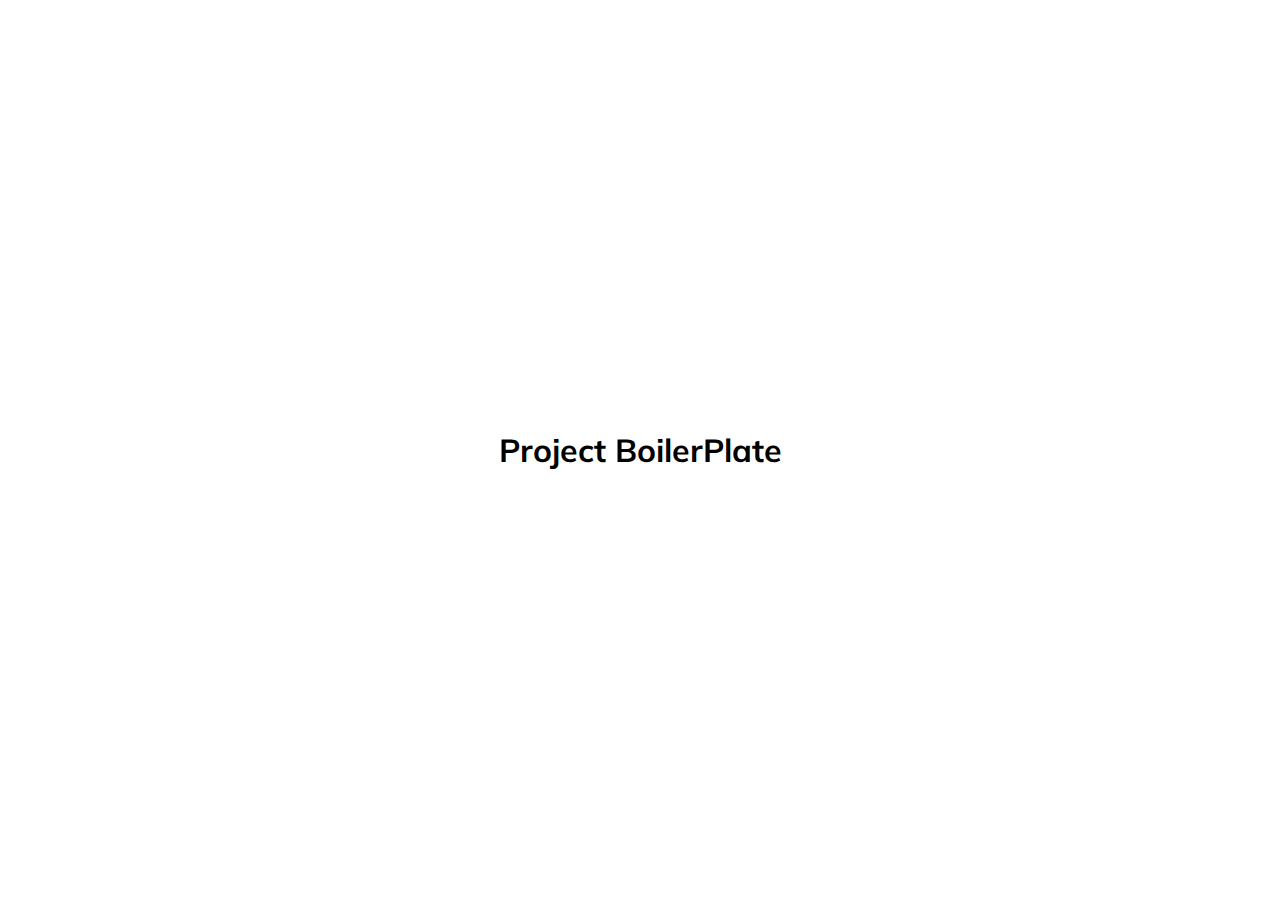
==== PJ2: Prgress Steps/index.html @ b9192a88 "Project 2" ====
<!DOCTYPE html>
<html lang="en">
<head>
    <meta charset="UTF-8">
    <title>Project</title>
    <meta name="viewport" content="width=device-width, initial-scale=1.0">
    <link rel="stylesheet" href="https://cdnjs.cloudflare.com/ajax/libs/font-awesome/5.15.1/css/all.min.css" integrity="sha512-+4zCK9k+qNFUR5X+cKL9EIR+ZOhtIloNl9GIKS57V1MyNsYpYcUrUeQc9vNfzsWfV28IaLL3i96P9sdNyeRssA==" crossorigin="anonymous" />
    <link rel="stylesheet" href="style.css">
    
</head>
<body>
    <h1>Project BoilerPlate</h1>
    

    <script src="script.js"></script>
</body>
</html>
---- PJ2: Prgress Steps/style.css ----
@import url('https://fonts.googleapis.com/css2?family=Muli&display=swap');

* {
    box-sizing: border-box;
}

body {
    font-family: 'Muli', sans-serif;
    margin: 0;
    flex-direction: column;
    display: flex;
    align-items: center;
    justify-content: center;
    height: 100vh;
    overflow: hidden;
}
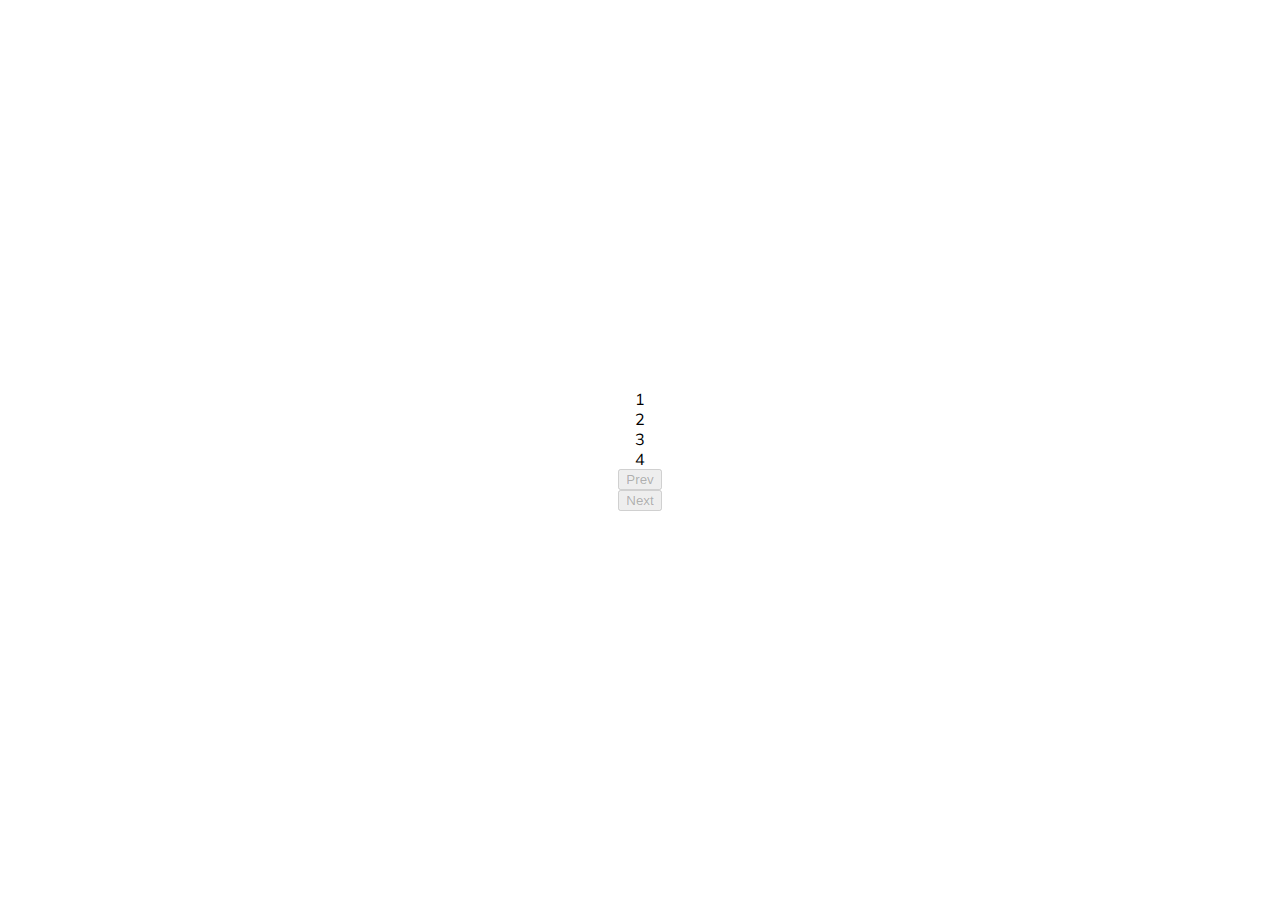
==== commit 9df015ea: "ui project" ====
--- a/PJ2: Prgress Steps/index.html
+++ b/PJ2: Prgress Steps/index.html
@@ -2,15 +2,25 @@
 <html lang="en">
 <head>
     <meta charset="UTF-8">
-    <title>Project</title>
+    <title>Progress Steps</title>
     <meta name="viewport" content="width=device-width, initial-scale=1.0">
     <link rel="stylesheet" href="https://cdnjs.cloudflare.com/ajax/libs/font-awesome/5.15.1/css/all.min.css" integrity="sha512-+4zCK9k+qNFUR5X+cKL9EIR+ZOhtIloNl9GIKS57V1MyNsYpYcUrUeQc9vNfzsWfV28IaLL3i96P9sdNyeRssA==" crossorigin="anonymous" />
     <link rel="stylesheet" href="style.css">
     
 </head>
 <body>
-    <h1>Project BoilerPlate</h1>
-    
+    <div class="container">
+        <div class="progress-container">
+            <div class="progress" id="progress"></div>
+            <div class="circle-active">1</div>
+            <div class="circle">2</div>
+            <div class="circle">3</div>
+            <div class="circle">4</div>
+        </div>
+    </div>
+
+    <button class="btn" id="prev" disabled>Prev</button>
+    <button class="btn" id="next" disabled>Next</button>
 
     <script src="script.js"></script>
 </body>
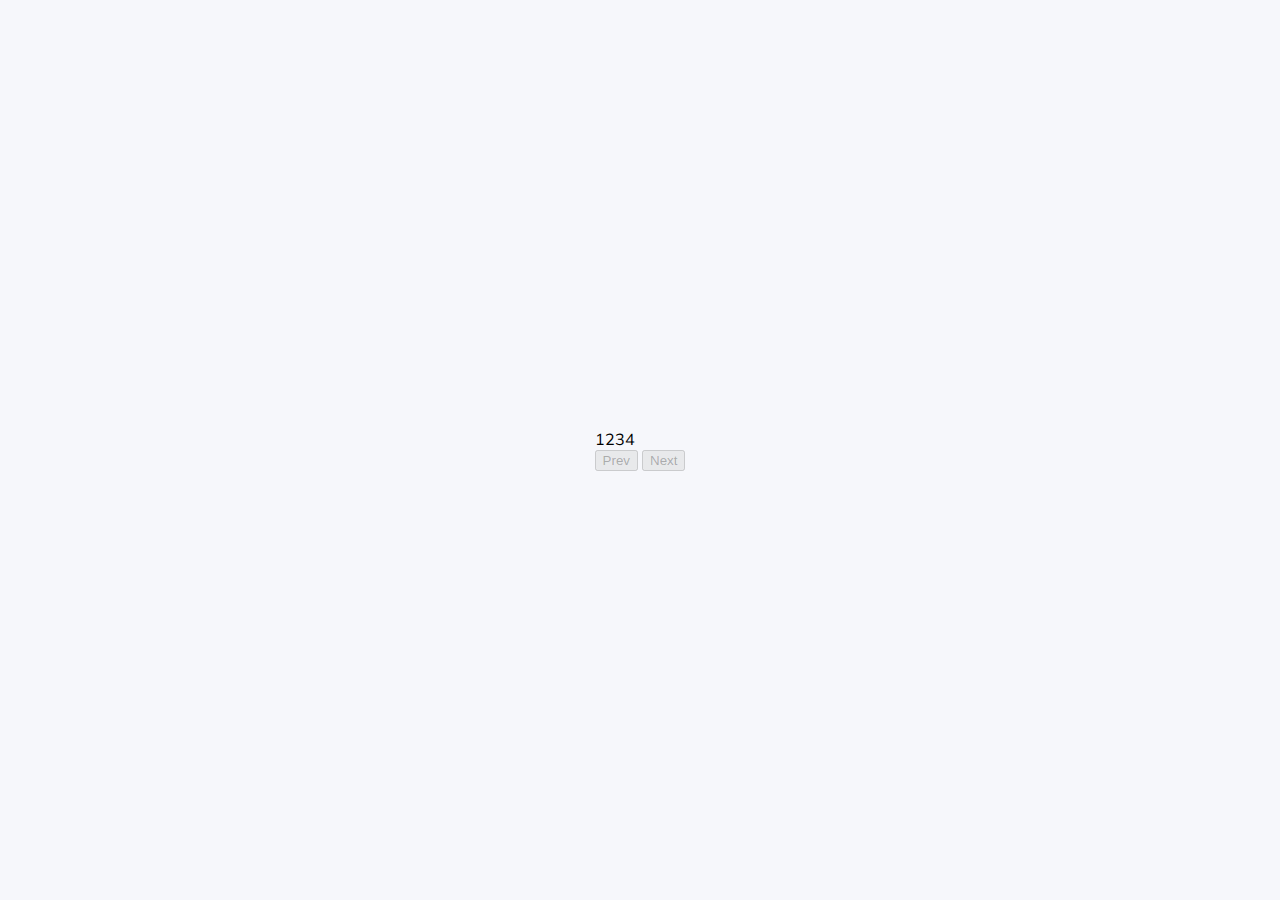
==== commit 55a28e64: "partial css" ====
--- a/PJ2: Prgress Steps/index.html
+++ b/PJ2: Prgress Steps/index.html
@@ -17,11 +17,11 @@
             <div class="circle">3</div>
             <div class="circle">4</div>
         </div>
+        <button class="btn" id="prev" disabled>Prev</button>
+        <button class="btn" id="next" disabled>Next</button>
     </div>
 
-    <button class="btn" id="prev" disabled>Prev</button>
-    <button class="btn" id="next" disabled>Next</button>
-
+  
     <script src="script.js"></script>
 </body>
 </html>--- a/PJ2: Prgress Steps/style.css
+++ b/PJ2: Prgress Steps/style.css
@@ -5,9 +5,9 @@
 }
 
 body {
+    background-color: #f6f7fb;
     font-family: 'Muli', sans-serif;
     margin: 0;
-    flex-direction: column;
     display: flex;
     align-items: center;
     justify-content: center;
@@ -15,4 +15,12 @@
     overflow: hidden;
 }
 
+.container {
+    text-align: center;
+}
 
+.progress-container {
+    display: flex;
+
+}
+
